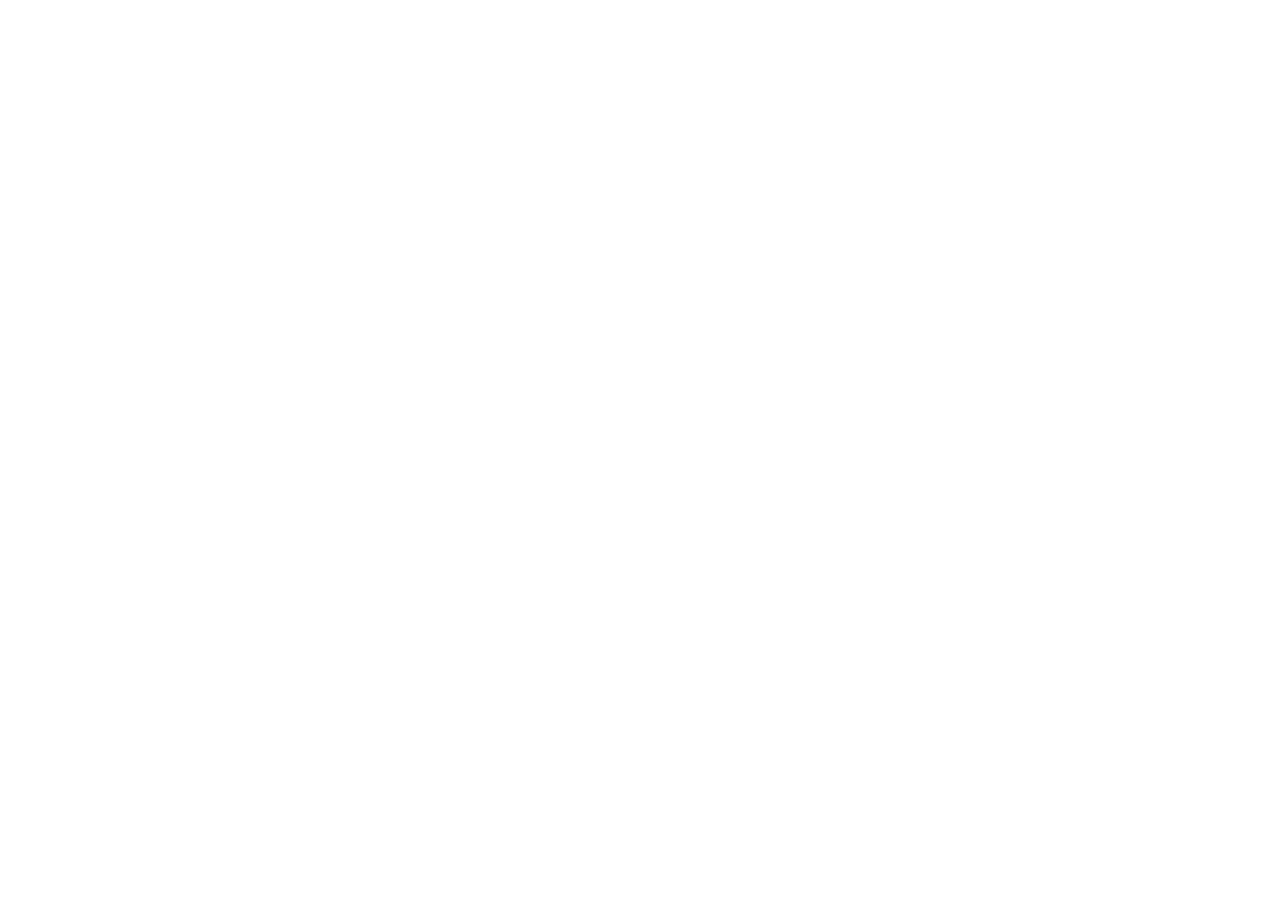
==== index.html @ 75a3e66b "init" ====
<!DOCTYPE html>
<html lang="en">
<head>
    <meta charset="UTF-8">
    <meta name="viewport" content="width=device-width, initial-scale=1.0">
    <title>Document</title>
<link rel="stylesheet" href="style.css"></head>
<body>
    
</body>
</html>
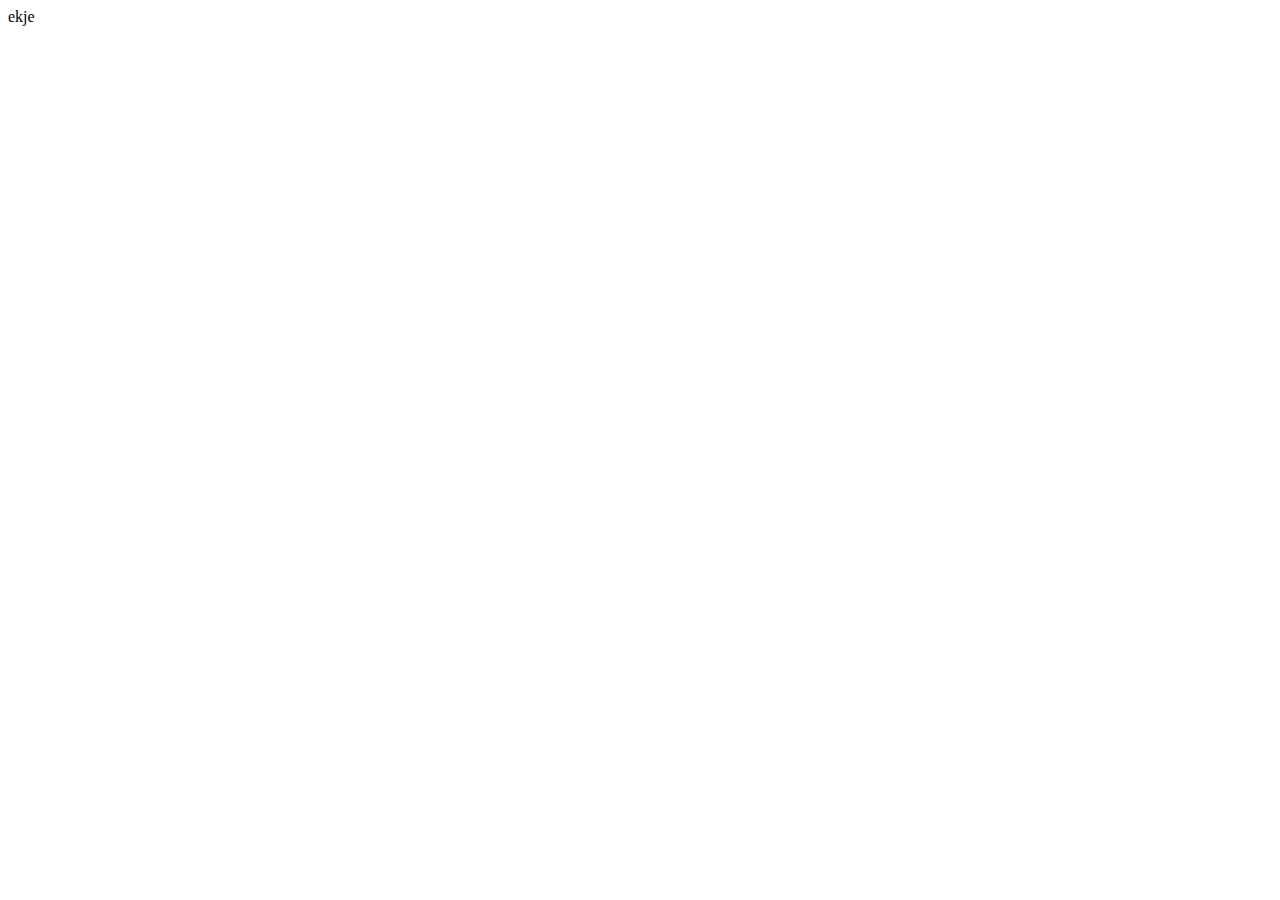
==== commit cfebde84: "init" ====
--- a/index.html
+++ b/index.html
@@ -8,4 +8,4 @@
 <body>
     
 </body>
-</html>+</html>ekje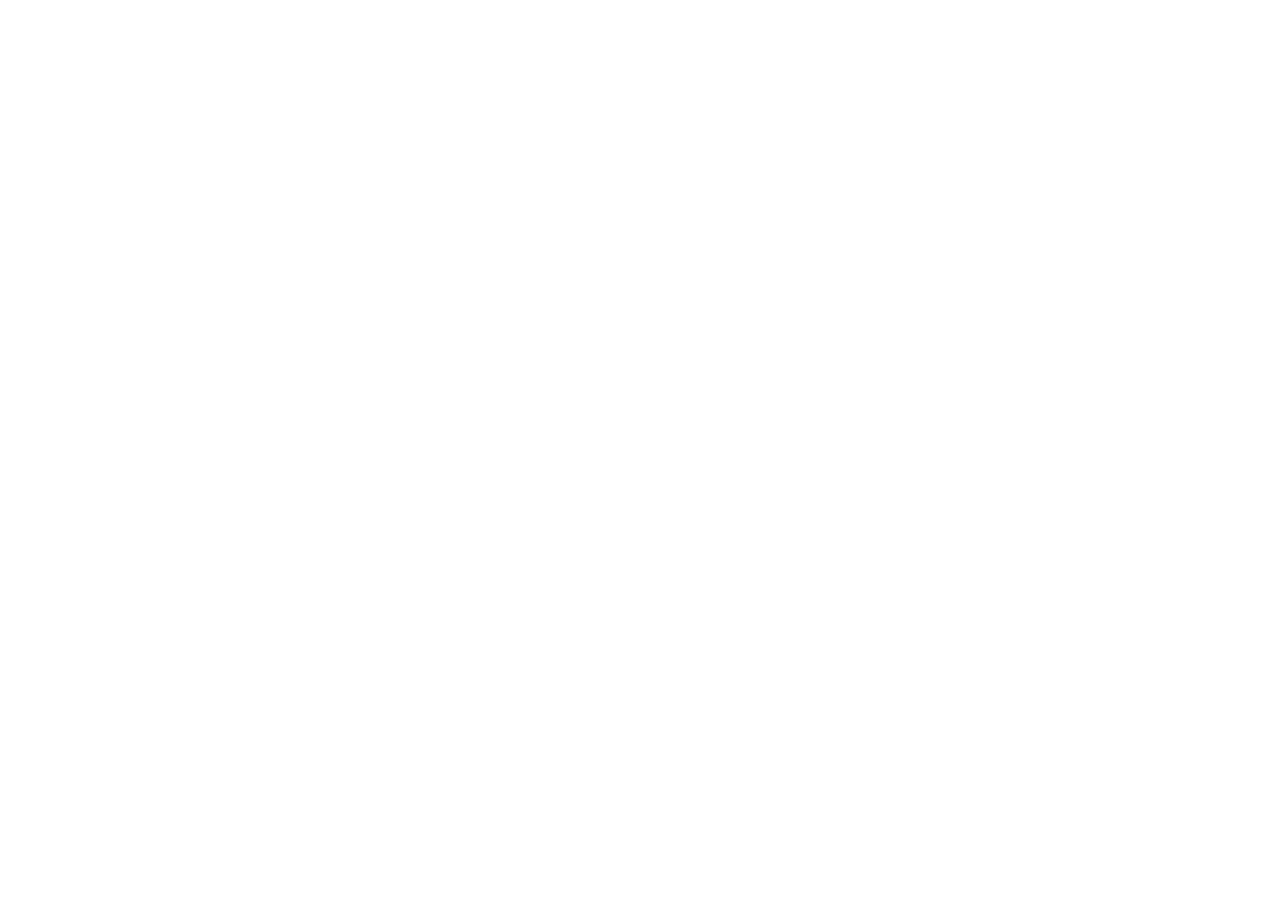
==== commit f55b88d2: "edit" ====
--- a/index.html
+++ b/index.html
@@ -8,4 +8,4 @@
 <body>
     
 </body>
-</html>ekje+</html>--- a/style.css
+++ b/style.css
@@ -0,0 +1,9 @@
+* {
+  margin: 0;
+  padding: 0;
+  box-sizing: 0;
+}
+
+body {
+  background-color: antiquewhitee;
+}
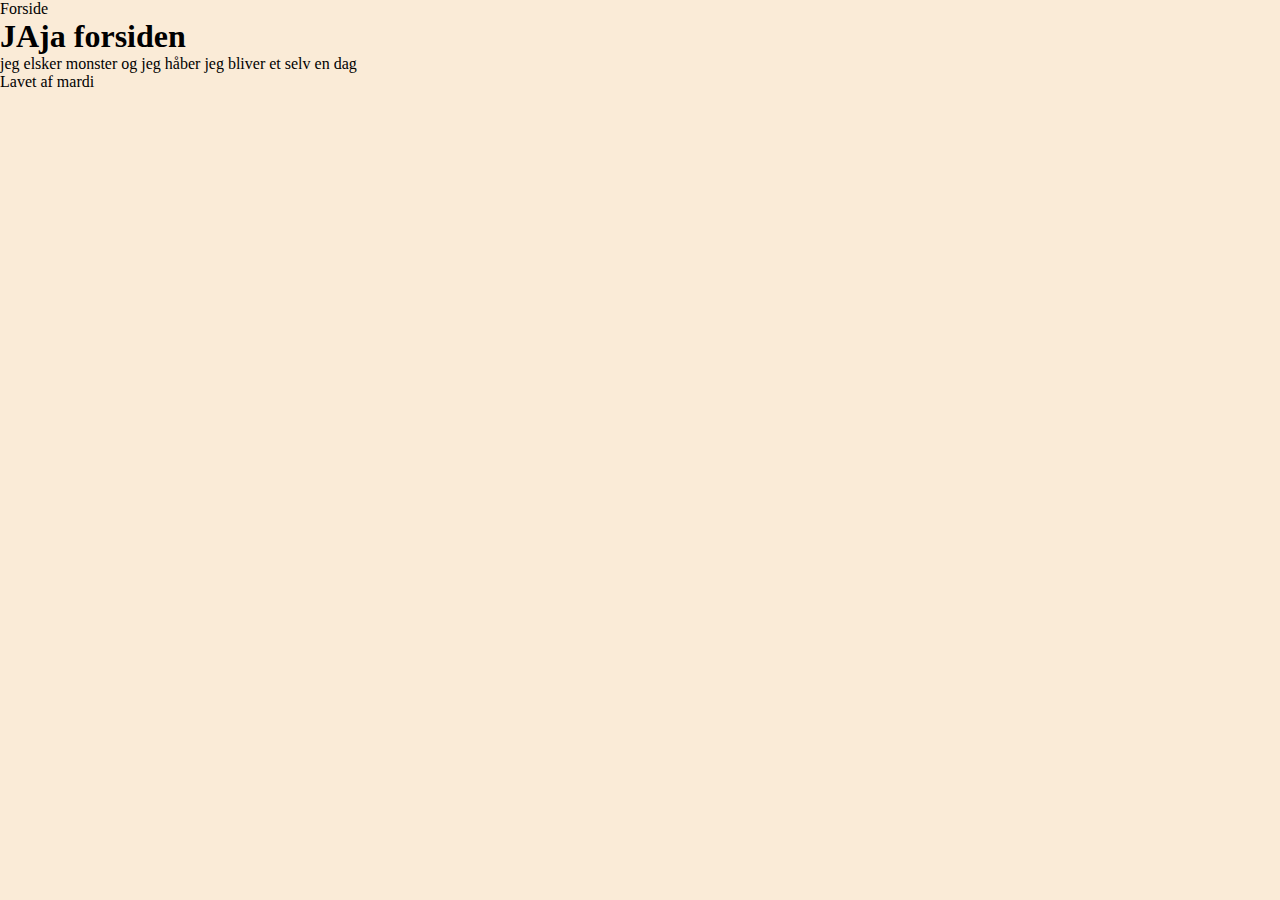
==== commit b6742548: "forsiden" ====
--- a/index.html
+++ b/index.html
@@ -1,11 +1,23 @@
 <!DOCTYPE html>
 <html lang="en">
+
 <head>
     <meta charset="UTF-8">
     <meta name="viewport" content="width=device-width, initial-scale=1.0">
     <title>Document</title>
-<link rel="stylesheet" href="style.css"></head>
+    <link rel="stylesheet" href="style.css">
+</head>
+
 <body>
-    
+    <header>Forside</header>
+    <main>
+        <h1>JAja forsiden</h1>
+        <p>jeg elsker monster og jeg håber jeg bliver et selv en dag</p>
+    </main>
+    <footer>
+        <p>Lavet af mardi</p>
+    </footer>
+
 </body>
+
 </html>--- a/style.css
+++ b/style.css
@@ -5,5 +5,5 @@
 }
 
 body {
-  background-color: antiquewhitee;
+  background-color: antiquewhite;
 }
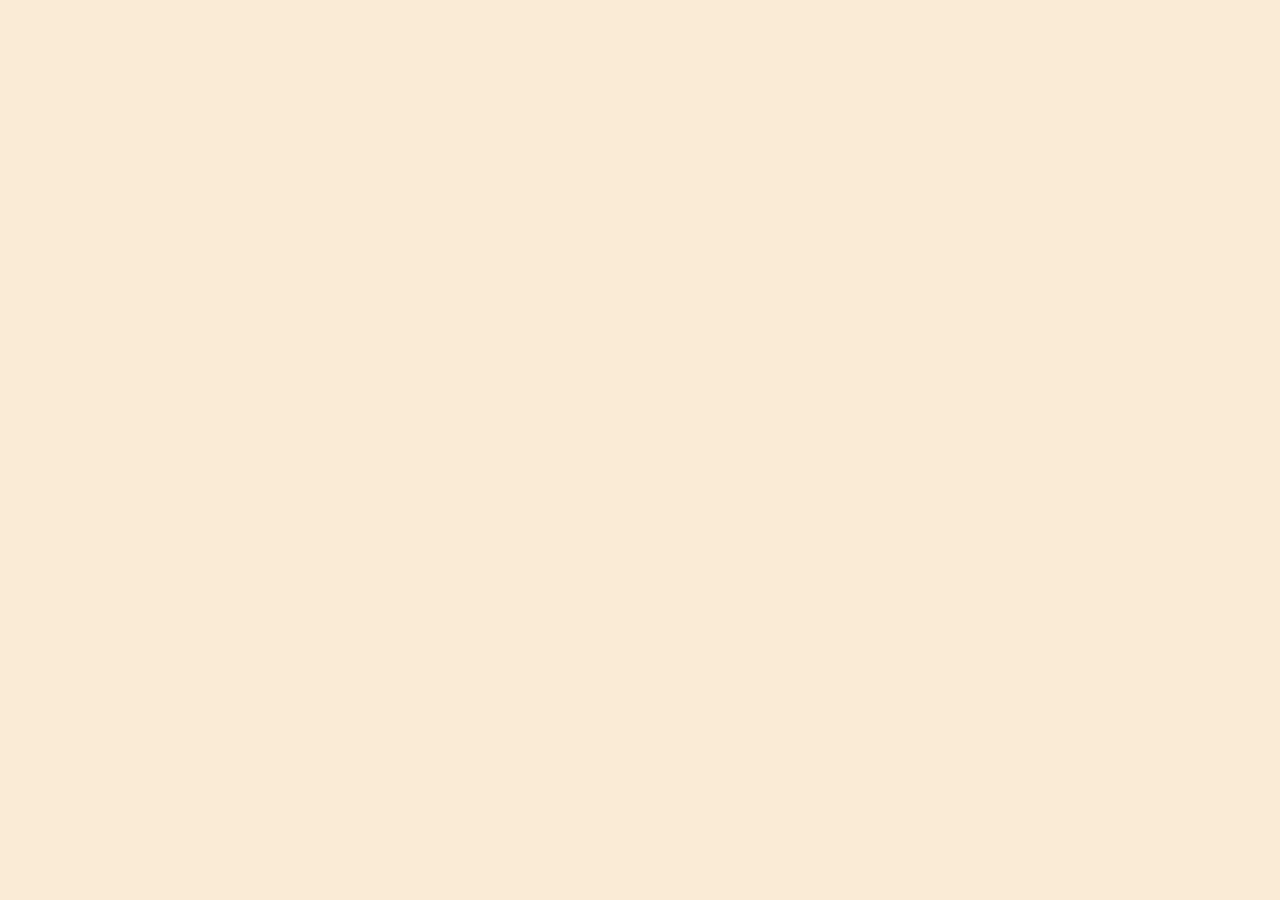
==== commit 05cfb5a4: "ho" ====
--- a/index.html
+++ b/index.html
@@ -9,14 +9,6 @@
 </head>
 
 <body>
-    <header>Forside</header>
-    <main>
-        <h1>JAja forsiden</h1>
-        <p>jeg elsker monster og jeg håber jeg bliver et selv en dag</p>
-    </main>
-    <footer>
-        <p>Lavet af mardi</p>
-    </footer>
 
 </body>
 
